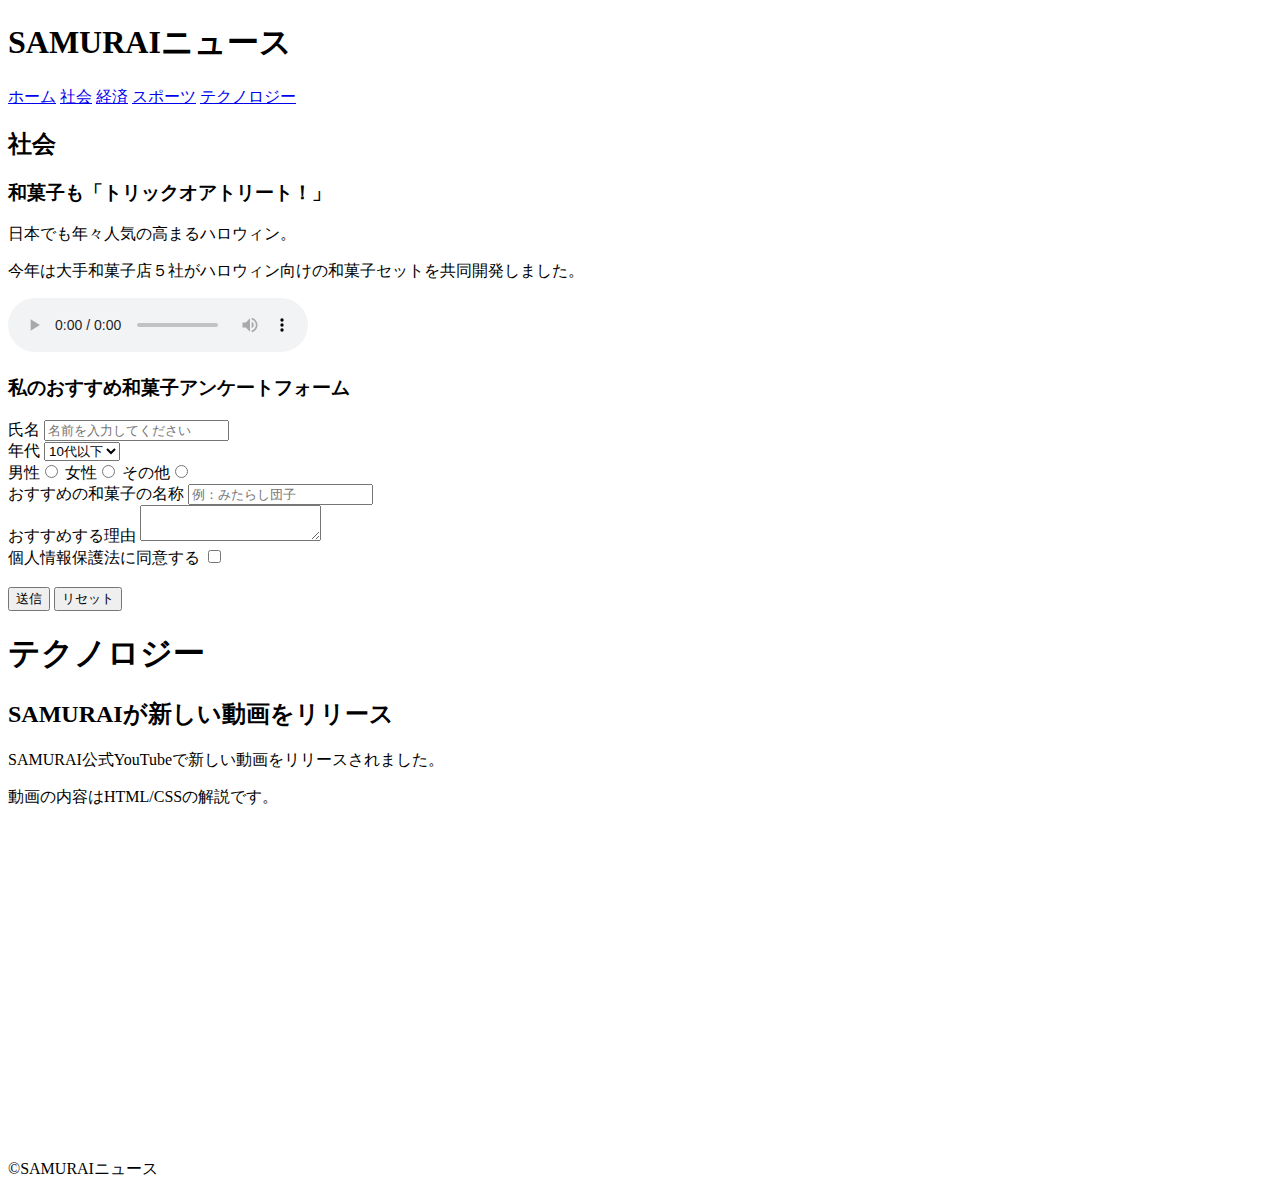
==== kadai_008/kadai_008.html @ a5bc0a28 "kadai_008アップロード" ====
<!DOCTYPE html>
<html>

<body>
<header>
    <h1>SAMURAIニュース</h1>
    <nav>
        <a href="layout.html">ホーム</a>
        <a href="https://www.sejuku.net/">社会</a>
        <a href="https://www.sejuku.net/">経済</a>
        <a href="https://www.sejuku.net/">スポーツ</a>
        <a href="https://www.sejuku.net/">テクノロジー</a>
    </nav>
</header>

<main>
    <article>
        <section>
            <h2>社会</h2>
            <h3>和菓子も「トリックオアトリート！」</h3>
            <p>日本でも年々人気の高まるハロウィン。</p>
            <p>今年は大手和菓子店５社がハロウィン向けの和菓子セットを共同開発しました。</p>
            <audio src="ichi.mp3" controls></audio>
        
        
            <h3>私のおすすめ和菓子アンケートフォーム</h3>
            <form>
                <label>氏名</label>
                <input type="text" placeholder="名前を入力してください">
                <br>

                <label>年代</label>
                <select>
                    <option>10代以下</option>
                    <option>20代</option>
                    <option>30代</option>
                    <option>40代</option>
                </select>
                <br>

                <label>男性</label><input type="radio" name="gender">
                <label>女性</label><input type="radio" name="gender">
                <label>その他</label><input type="radio" name="gender">
                <br>

                <label>おすすめの和菓子の名称</label>
                <input type="text" placeholder="例：みたらし団子">
                <br>

                <label>おすすめする理由</label>
                <textarea></textarea>
                <br>

                <label>個人情報保護法に同意する</label>
                <input type="checkbox">
                <br>
                <br>

                <input type="submit" value="送信">
                <input type="reset" value="リセット">
            </form>


                    

        </section>
        <section>
            <h1>テクノロジー</h1>
            <h2>SAMURAIが新しい動画をリリース</h2>
            <p>SAMURAI公式YouTubeで新しい動画をリリースされました。</p>
            <p>動画の内容はHTML/CSSの解説です。</p>
            <iframe width="560" height="315" src="https://www.youtube.com/embed/2JLiGSUohEo?si=pPKHF-rgMfFQMzvm" title="YouTube video player" frameborder="0" allow="accelerometer; autoplay; clipboard-write; encrypted-media; gyroscope; picture-in-picture; web-share" referrerpolicy="strict-origin-when-cross-origin" allowfullscreen></iframe></video>


        </section>

</body>
<fooder>
<p>&copy;SAMURAIニュース</p>
</fooder>



</html>
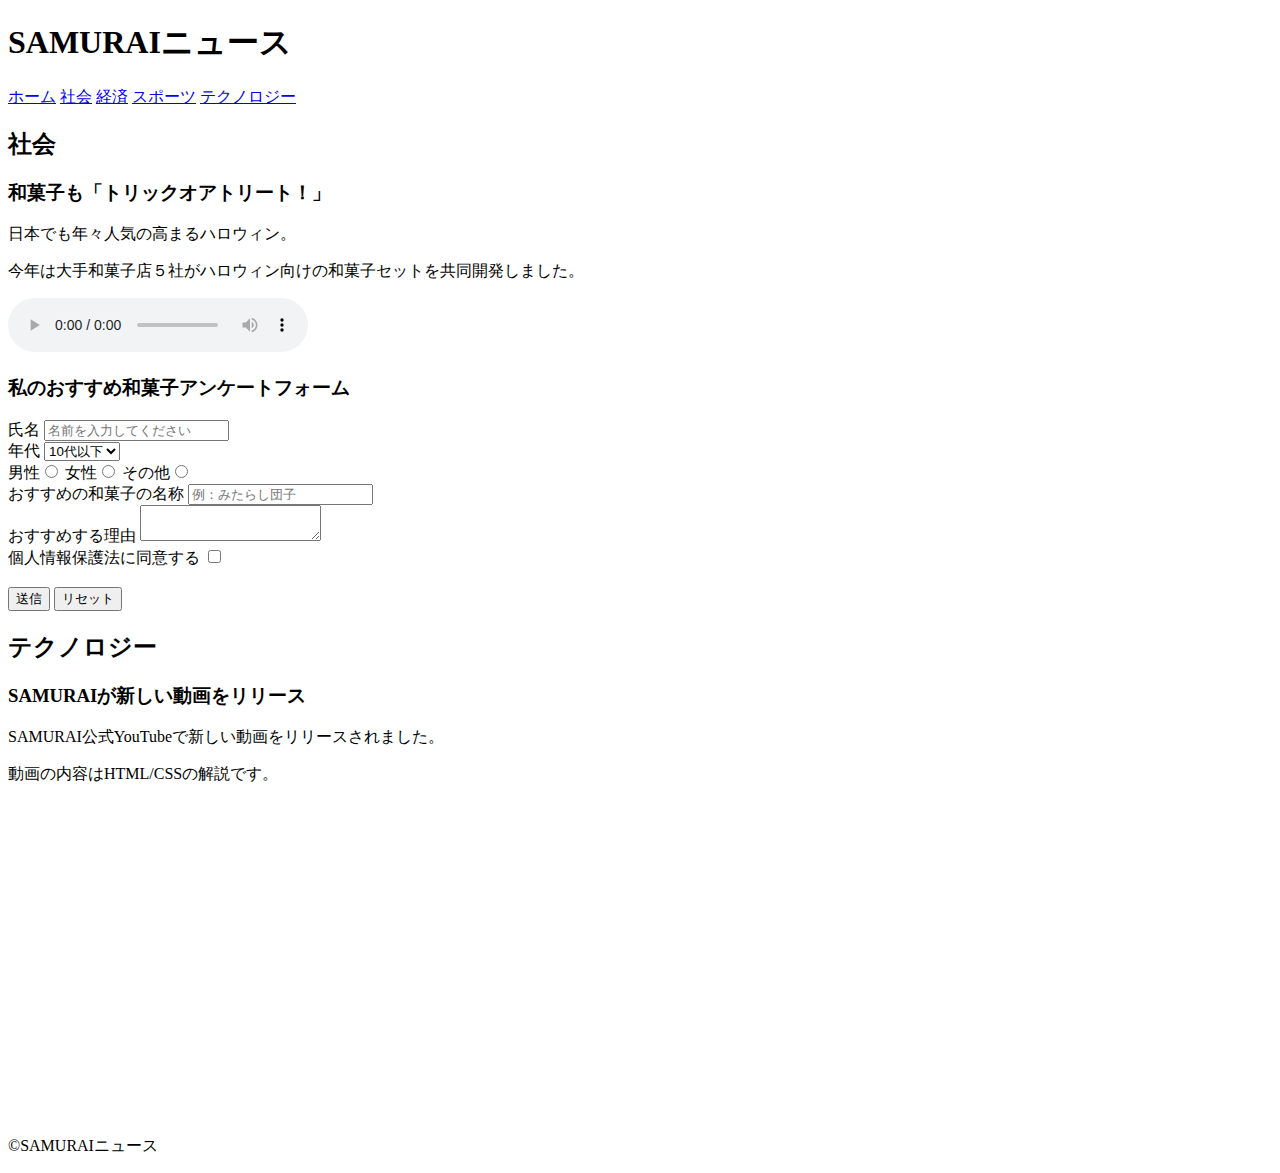
==== commit 17322c9e: "kadai_008の修正版アップロード" ====
--- a/kadai_008/kadai_008.html
+++ b/kadai_008/kadai_008.html
@@ -5,7 +5,7 @@
 <header>
     <h1>SAMURAIニュース</h1>
     <nav>
-        <a href="layout.html">ホーム</a>
+        <a href="https://www.sejuku.net/">ホーム</a>
         <a href="https://www.sejuku.net/">社会</a>
         <a href="https://www.sejuku.net/">経済</a>
         <a href="https://www.sejuku.net/">スポーツ</a>
@@ -65,8 +65,8 @@
 
         </section>
         <section>
-            <h1>テクノロジー</h1>
-            <h2>SAMURAIが新しい動画をリリース</h2>
+            <h2>テクノロジー</h2>
+            <h3>SAMURAIが新しい動画をリリース</h3>
             <p>SAMURAI公式YouTubeで新しい動画をリリースされました。</p>
             <p>動画の内容はHTML/CSSの解説です。</p>
             <iframe width="560" height="315" src="https://www.youtube.com/embed/2JLiGSUohEo?si=pPKHF-rgMfFQMzvm" title="YouTube video player" frameborder="0" allow="accelerometer; autoplay; clipboard-write; encrypted-media; gyroscope; picture-in-picture; web-share" referrerpolicy="strict-origin-when-cross-origin" allowfullscreen></iframe></video>
@@ -74,11 +74,11 @@
 
         </section>
 
+
+<footer>
+<p>&copy;SAMURAIニュース</p>
+</footer>
 </body>
-<fooder>
-<p>&copy;SAMURAIニュース</p>
-</fooder>
-
 
 
 </html>